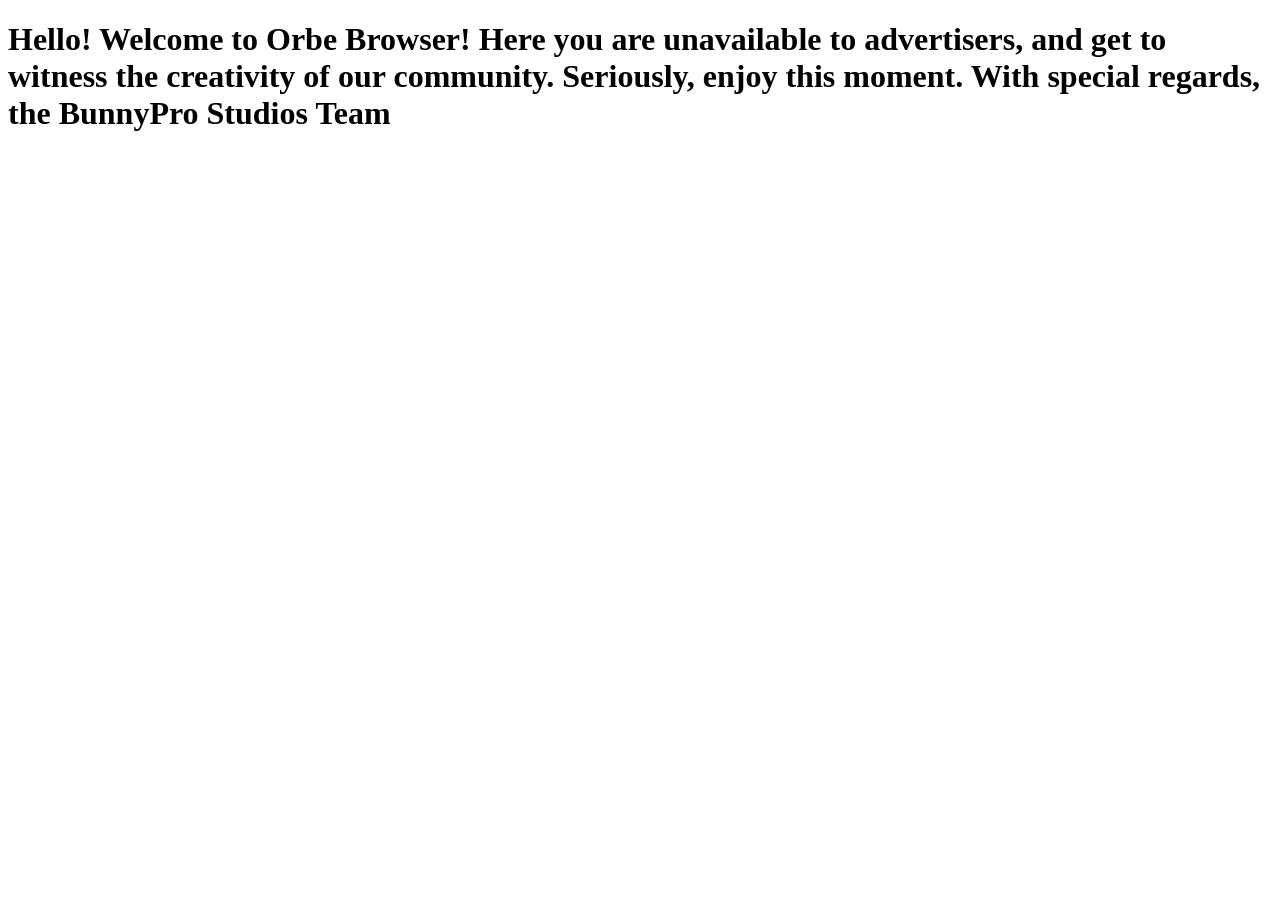
==== bpds/us/bps-orbe/orbebrowser/org/index.html @ 59e0f7c6 "Initial commit" ====
<!DOCTYPE html>
<html>
    <head>
        <title>Orbe Browser Official</title>
        <bpds bpds-cntry="us" bpds-toplvldom="org" bpds-dom="bps-orbe" bpds-subdom="orbebrowser"/>
    </head>
    <body>
        <h1>Hello! Welcome to Orbe Browser! Here you are unavailable to advertisers, and get to witness the creativity of our community. Seriously, enjoy this moment. With special regards, the BunnyPro Studios Team</h1>
    </body>
</html>
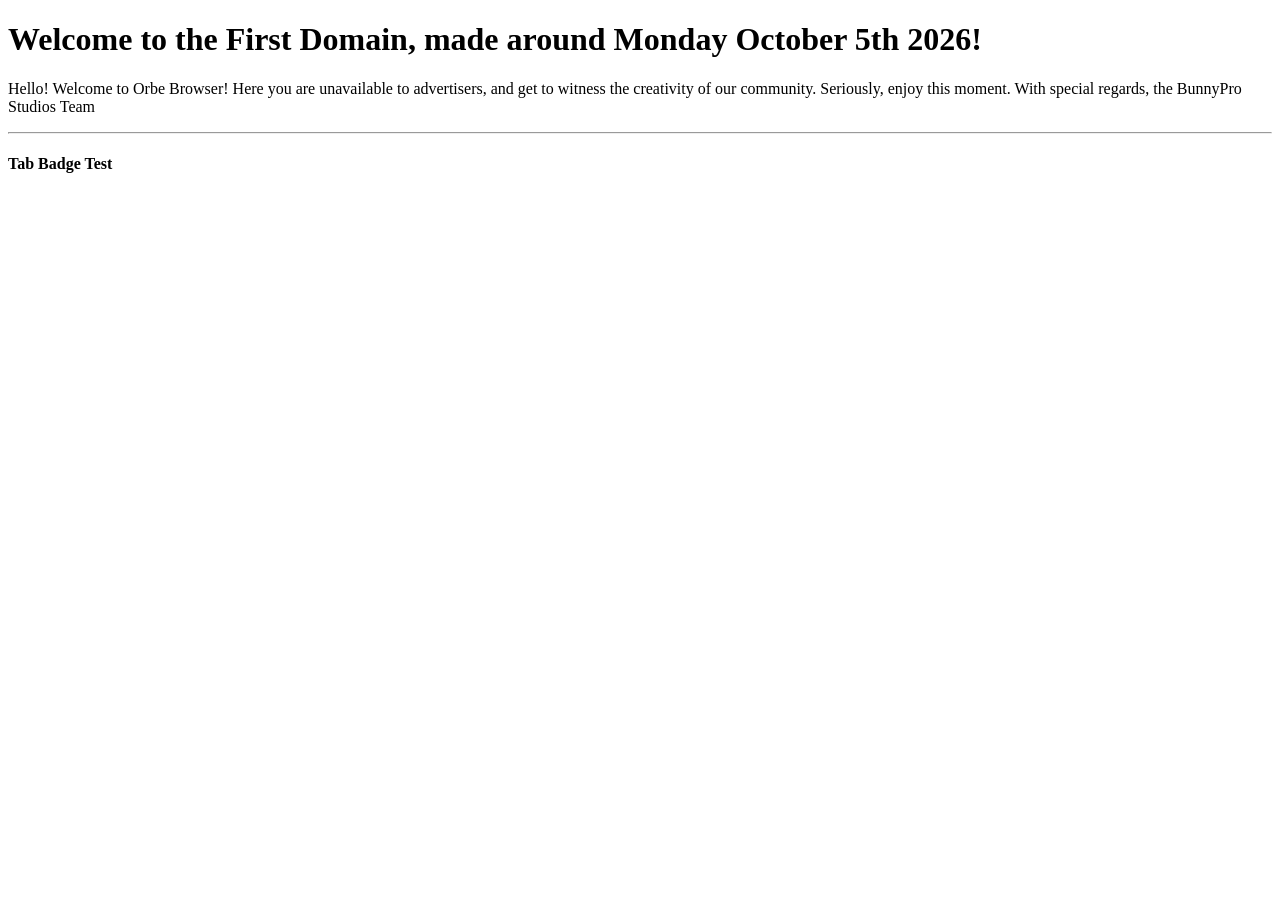
==== commit 2fa411da: "Alpha 2026.10.09 Testing Tab Badges on the Browser?" ====
--- a/bpds/us/bps-orbe/orbebrowser/org/index.html
+++ b/bpds/us/bps-orbe/orbebrowser/org/index.html
@@ -5,6 +5,17 @@
         <bpds bpds-cntry="us" bpds-toplvldom="org" bpds-dom="bps-orbe" bpds-subdom="orbebrowser"/>
     </head>
     <body>
-        <h1>Hello! Welcome to Orbe Browser! Here you are unavailable to advertisers, and get to witness the creativity of our community. Seriously, enjoy this moment. With special regards, the BunnyPro Studios Team</h1>
+        <h1>Welcome to the First Domain, made around Monday October 5th 2026!</h1>
+        <p>Hello! Welcome to Orbe Browser! Here you are unavailable to advertisers, and get to witness the creativity of our community. Seriously, enjoy this moment. With special regards, the BunnyPro Studios Team</p>
+        <hr />
+        <h4>Tab Badge Test</h4>
+  <ul id="list"></ul>
+  <script>
+    setInterval(() => {
+      const li = document.createElement('li');
+      li.textContent = 'New item at ' + new Date().toLocaleTimeString();
+      document.getElementById('list').prepend(li);
+    }, 3000);
+  </script>
     </body>
 </html>
